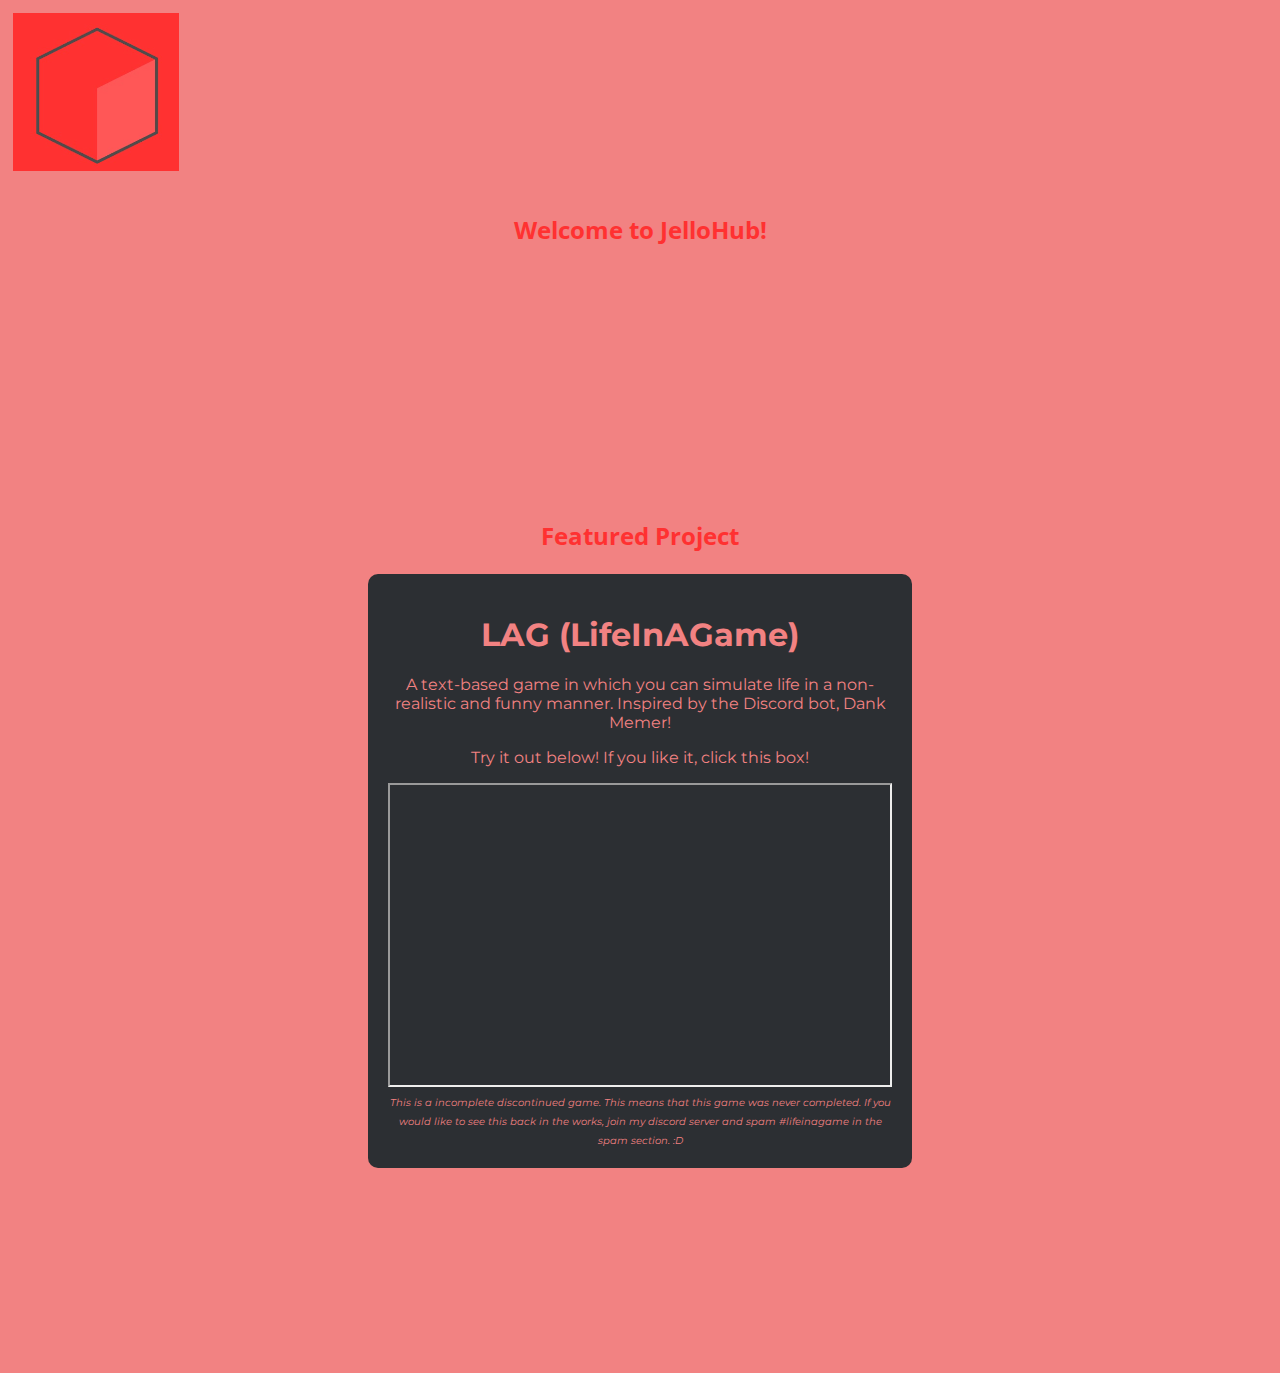
==== index.html @ 3f9a4d1b "Update index.html" ====
<!DOCTYPE html>
<html>

<head>
  <meta charset="utf-8">
  <meta name="viewport" content="width=device-width">
  <title>JelloHub</title>
  <link href="https://jellofile.github.io/style.css" rel="stylesheet" type="text/css" />
</head>

<body>
  <div class="header">
<table><tr><td><img src='https://jellofile.github.io/logo.png'/></td><td>JelloHub<br><a style='font-size:15px;color:#f28282;' href='/projects'>Projects</a></td></tr></table>
  </div>
  <div class='body'>
    <h2>Welcome to JelloHub!</h2>
    <table style='margin-left:auto;margin-right:auto;'><tr><td class='box'><h1>This is the place</h1><p>where JelloFile's projects and other stuff are!</p></td></tr></table>
  </div>
   <div class='body'>
    <h2>Featured Project</h2>
    <table style='margin-left:auto;margin-right:auto;'><tr><td class='gameLAGlink' onclick='location.pathname="/lifeinagame"'><h1>LAG (LifeInAGame)</h1><p>A text-based game in which you can simulate life in a non-realistic and funny manner. Inspired by the Discord bot, Dank Memer!</p><p>Try it out below! If you like it, click this box!</p><iframe src='https://jellofile.github.io/lifeinagame' width="500" height="300"></iframe><br><i style='font-size:10px;'>This is a incomplete discontinued game. This means that this game was never completed. If you would like to see this back in the works, join my discord server and spam #lifeinagame in the spam section. :D</i></td></tr></table>
  </div>
  <script src="https://jellofile.github.io/script.js"></script>
<footer class='header'><table><tr><td><h2>JelloHub</h2><br></td><td><a style='color:#f28282;font-size:10px'href='https://www.youtube.com/channel/UC_rrOhxpj4gvVBFIX7RsGdg'>YouTube</a></td></tr></table></footer>
</body>

</html>
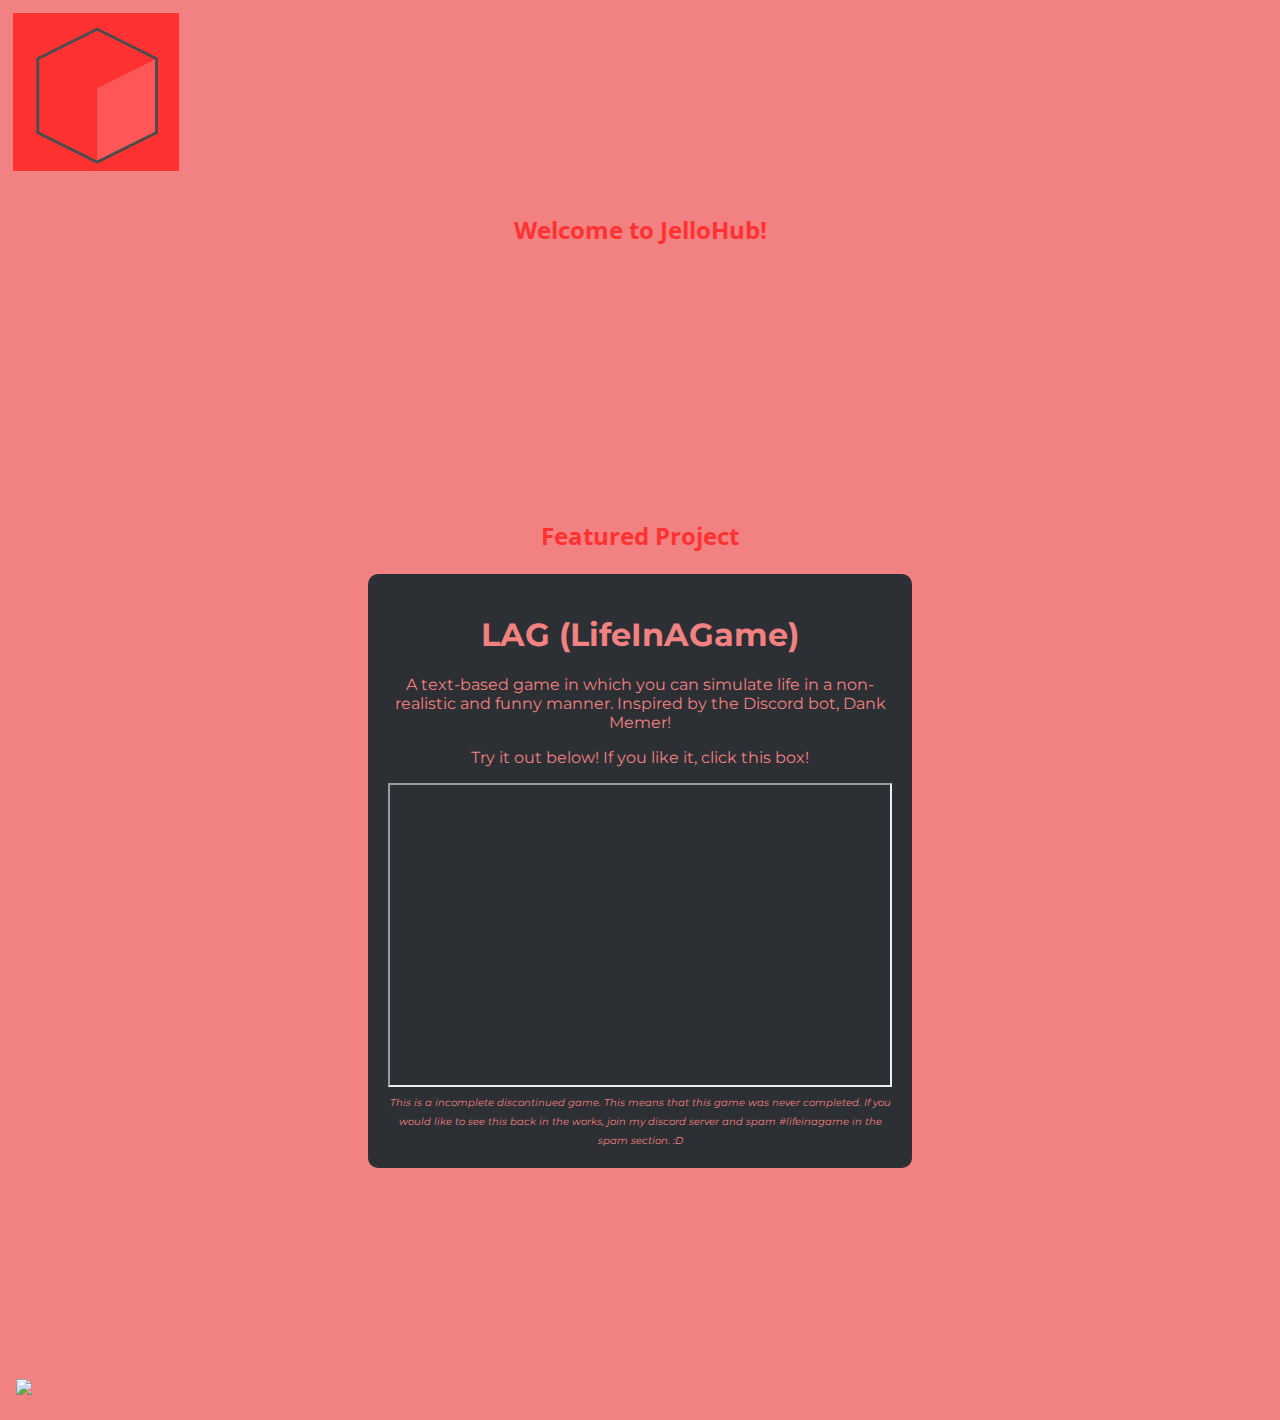
==== commit 93ca1654: "Update index.html" ====
--- a/index.html
+++ b/index.html
@@ -21,7 +21,7 @@
     <table style='margin-left:auto;margin-right:auto;'><tr><td class='gameLAGlink' onclick='location.pathname="/lifeinagame"'><h1>LAG (LifeInAGame)</h1><p>A text-based game in which you can simulate life in a non-realistic and funny manner. Inspired by the Discord bot, Dank Memer!</p><p>Try it out below! If you like it, click this box!</p><iframe src='https://jellofile.github.io/lifeinagame' width="500" height="300"></iframe><br><i style='font-size:10px;'>This is a incomplete discontinued game. This means that this game was never completed. If you would like to see this back in the works, join my discord server and spam #lifeinagame in the spam section. :D</i></td></tr></table>
   </div>
   <script src="https://jellofile.github.io/script.js"></script>
-<footer class='header'><table><tr><td><h2>JelloHub</h2><br></td><td><a style='color:#f28282;font-size:10px'href='https://www.youtube.com/channel/UC_rrOhxpj4gvVBFIX7RsGdg'>YouTube</a></td></tr></table></footer>
+<footer class='header'><table><tr><td><h2>JelloHub</h2><br><table><tr><td><a style='color:#f28282;font-size:10px'href='https://www.youtube.com/channel/UC_rrOhxpj4gvVBFIX7RsGdg'><img src='https://cdn-icons-png.flaticon.com/256/1384/1384060.png'/></a></td></tr></table></td></tr></table></footer>
 </body>
 
 </html>
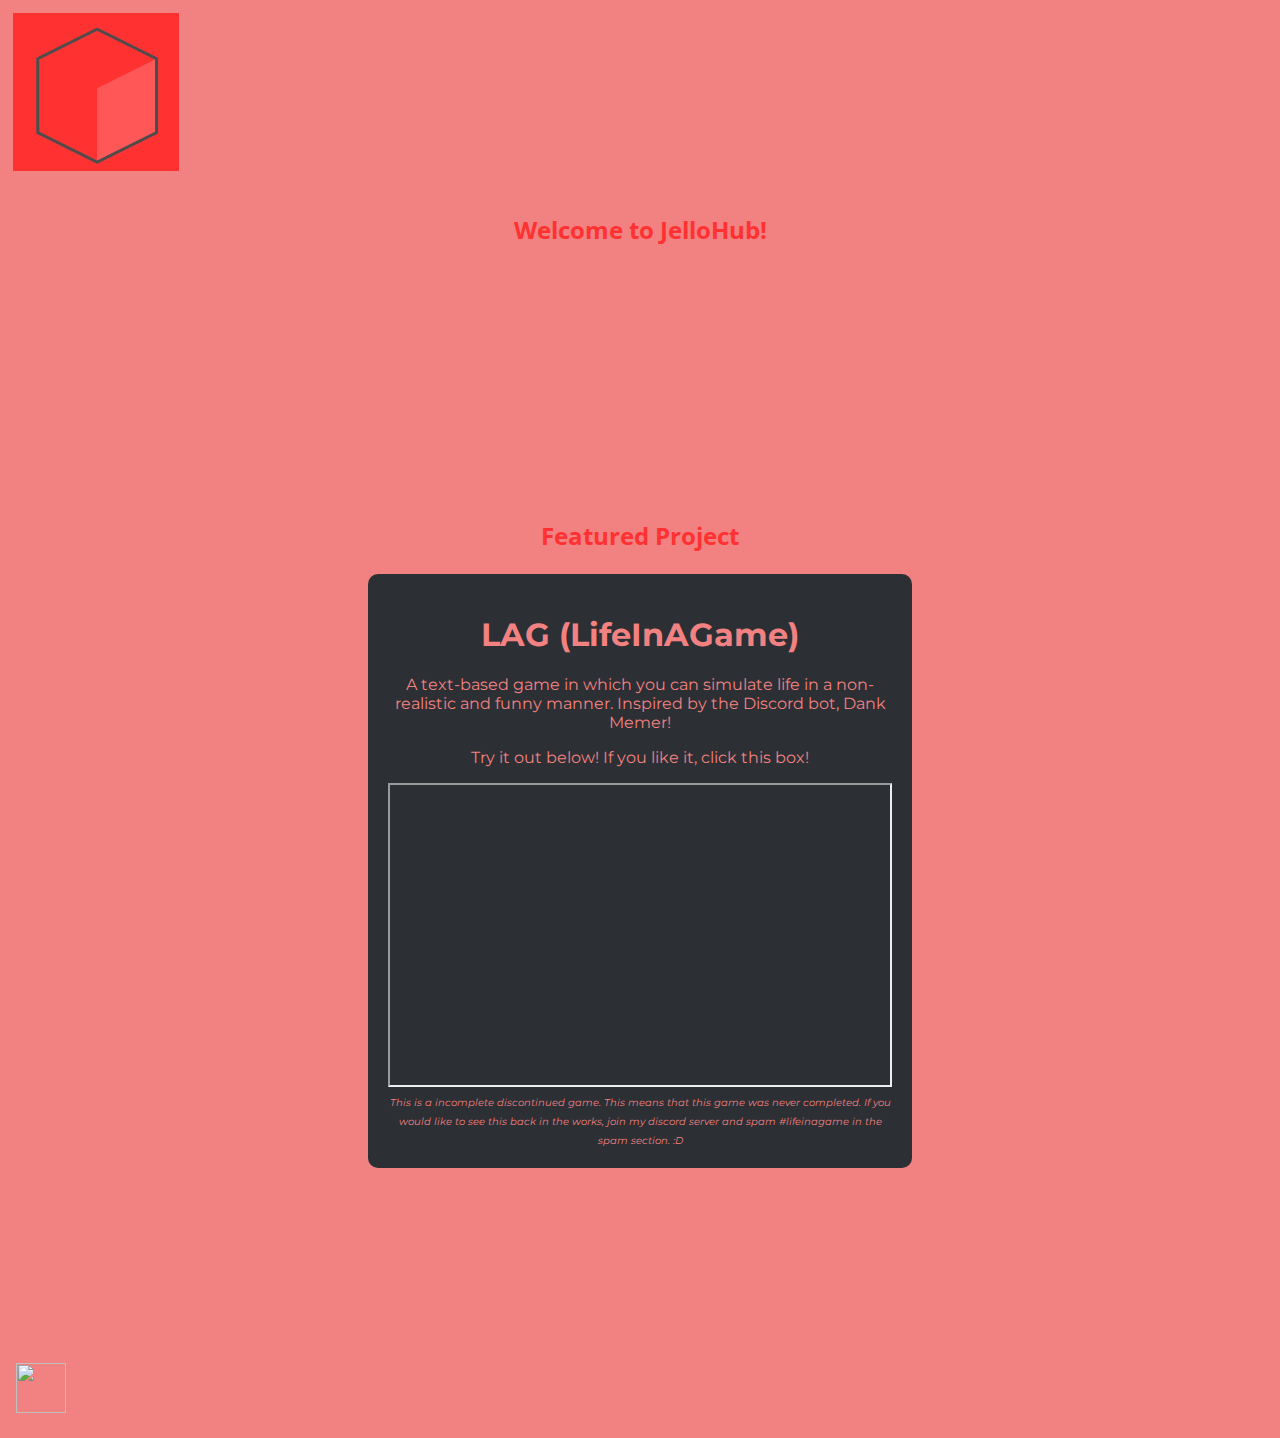
==== commit 5fcbef5f: "Update index.html" ====
--- a/index.html
+++ b/index.html
@@ -21,7 +21,7 @@
     <table style='margin-left:auto;margin-right:auto;'><tr><td class='gameLAGlink' onclick='location.pathname="/lifeinagame"'><h1>LAG (LifeInAGame)</h1><p>A text-based game in which you can simulate life in a non-realistic and funny manner. Inspired by the Discord bot, Dank Memer!</p><p>Try it out below! If you like it, click this box!</p><iframe src='https://jellofile.github.io/lifeinagame' width="500" height="300"></iframe><br><i style='font-size:10px;'>This is a incomplete discontinued game. This means that this game was never completed. If you would like to see this back in the works, join my discord server and spam #lifeinagame in the spam section. :D</i></td></tr></table>
   </div>
   <script src="https://jellofile.github.io/script.js"></script>
-<footer class='header'><table><tr><td><h2>JelloHub</h2><br><table><tr><td><a style='color:#f28282;font-size:10px'href='https://www.youtube.com/channel/UC_rrOhxpj4gvVBFIX7RsGdg'><img src='https://cdn-icons-png.flaticon.com/256/1384/1384060.png'/></a></td></tr></table></td></tr></table></footer>
+<footer class='header'><table><tr><td><h2>JelloHub</h2><br><table><tr><td><a style='color:#f28282;'href='https://www.youtube.com/channel/UC_rrOhxpj4gvVBFIX7RsGdg'><img src='https://cdn-icons-png.flaticon.com/256/1384/1384060.png' style='width:50px;height:50px;'/></a></td></tr></table></td></tr></table></footer>
 </body>
 
 </html>
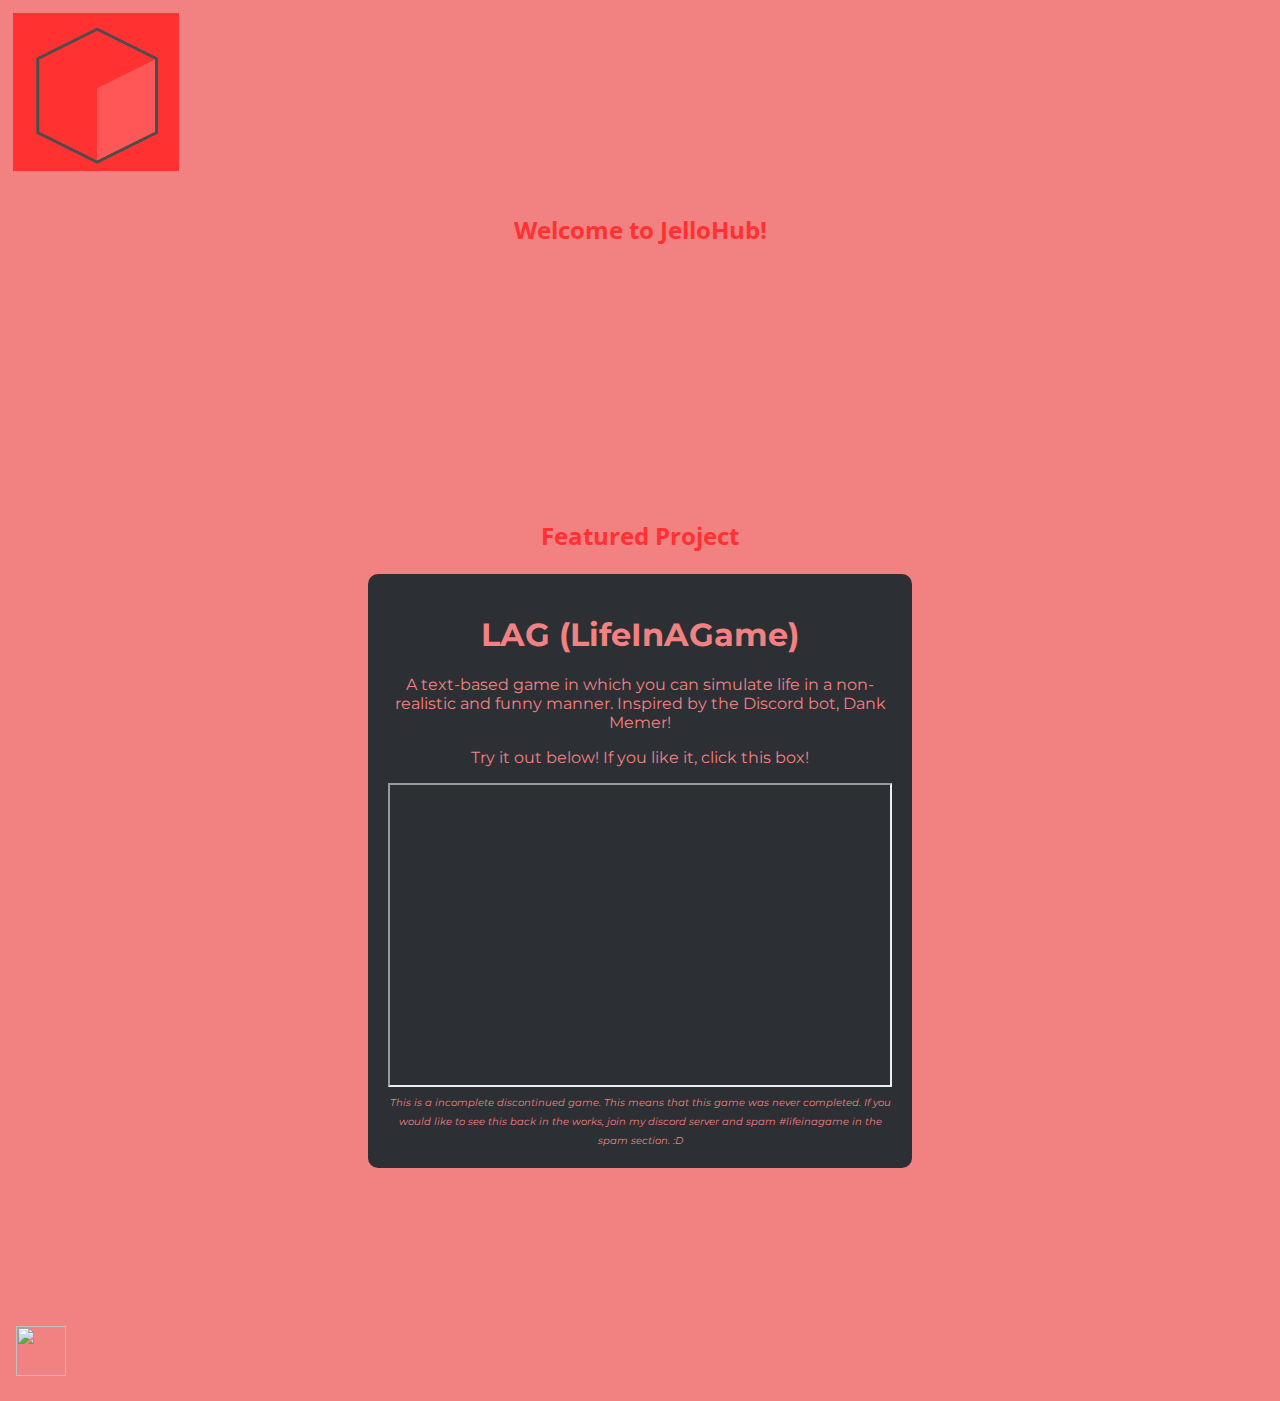
==== commit 61fb929a: "Update index.html" ====
--- a/index.html
+++ b/index.html
@@ -21,7 +21,7 @@
     <table style='margin-left:auto;margin-right:auto;'><tr><td class='gameLAGlink' onclick='location.pathname="/lifeinagame"'><h1>LAG (LifeInAGame)</h1><p>A text-based game in which you can simulate life in a non-realistic and funny manner. Inspired by the Discord bot, Dank Memer!</p><p>Try it out below! If you like it, click this box!</p><iframe src='https://jellofile.github.io/lifeinagame' width="500" height="300"></iframe><br><i style='font-size:10px;'>This is a incomplete discontinued game. This means that this game was never completed. If you would like to see this back in the works, join my discord server and spam #lifeinagame in the spam section. :D</i></td></tr></table>
   </div>
   <script src="https://jellofile.github.io/script.js"></script>
-<footer class='header'><table><tr><td><h2>JelloHub</h2><br><table><tr><td><a style='color:#f28282;'href='https://www.youtube.com/channel/UC_rrOhxpj4gvVBFIX7RsGdg'><img src='https://cdn-icons-png.flaticon.com/256/1384/1384060.png' style='width:50px;height:50px;'/></a></td></tr></table></td></tr></table></footer>
+<footer class='header'><table><tr><td><h2 style='padding-bottom:0;margin-bottom:0;'>JelloHub</h2><br><table><tr><td><a style='color:#f28282;'href='https://www.youtube.com/channel/UC_rrOhxpj4gvVBFIX7RsGdg'><img src='https://cdn-icons-png.flaticon.com/256/1384/1384060.png' style='width:50px;height:50px;'/></a></td></tr></table></td></tr></table></footer>
 </body>
 
 </html>
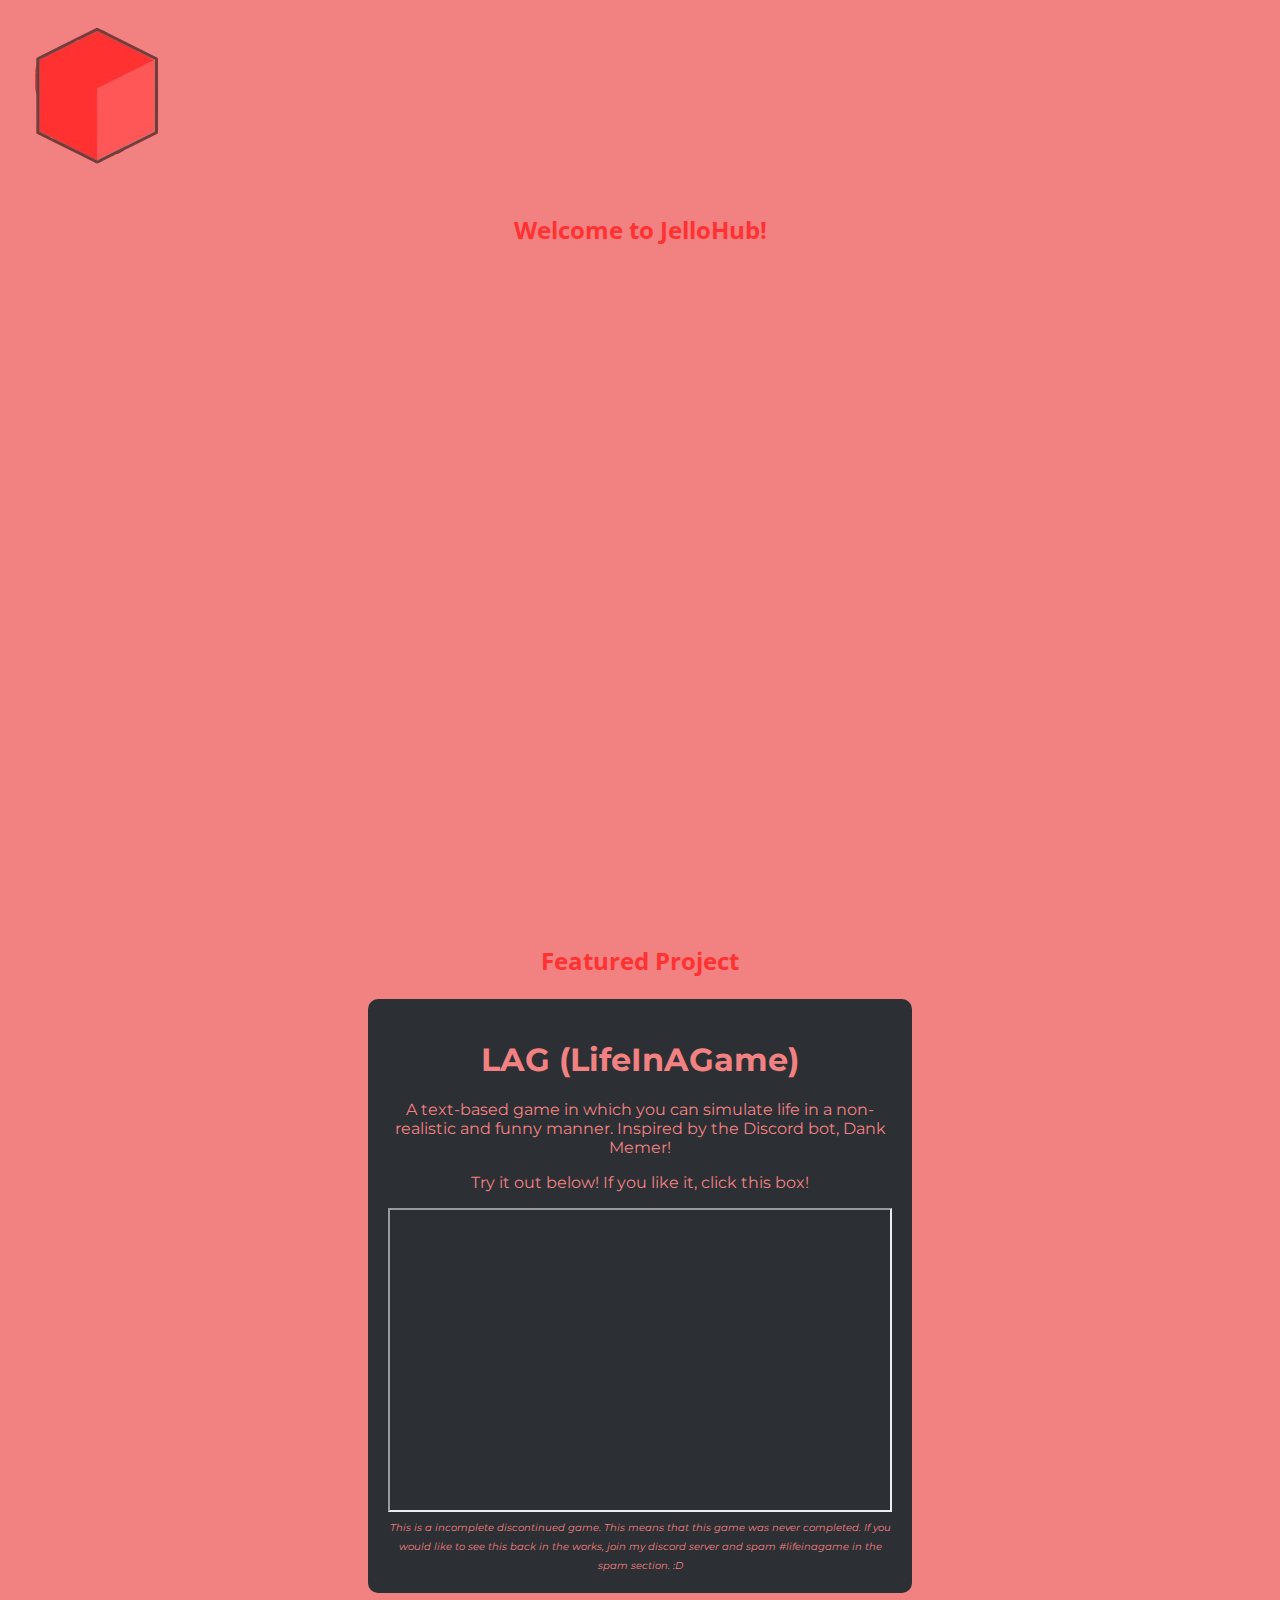
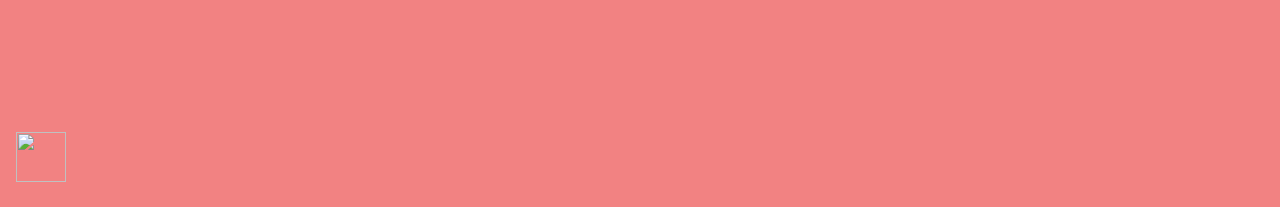
==== commit 83c02f74: "Update index.html" ====
--- a/index.html
+++ b/index.html
@@ -6,11 +6,12 @@
   <meta name="viewport" content="width=device-width">
   <title>JelloHub</title>
   <link href="https://jellofile.github.io/style.css" rel="stylesheet" type="text/css" />
+  <link rel="icon" type="image/x-icon" href="/logo.png">
 </head>
 
 <body>
   <div class="header">
-<table><tr><td><img src='https://jellofile.github.io/logo.png'/></td><td>JelloHub<br><a style='font-size:15px;color:#f28282;' href='/projects'>Projects</a></td></tr></table>
+<table><tr><td><img src='https://jellofile.github.io/logo.png'/></td><td>JelloHub<br><a style='font-size:15px;color:#f28282; margin-right:10px;' href='/'>Home</a><a style='font-size:15px;color:#f28282; margin-right:10px;' href='/projects'>Projects</a><a style='font-size:15px;color:#f28282; margin-right:10px;' href='/privacypolicy'>Privacy Policy</a></td></tr></table>
   </div>
   <div class='body'>
     <h2>Welcome to JelloHub!</h2>
@@ -20,8 +21,12 @@
     <h2>Featured Project</h2>
     <table style='margin-left:auto;margin-right:auto;'><tr><td class='gameLAGlink' onclick='location.pathname="/lifeinagame"'><h1>LAG (LifeInAGame)</h1><p>A text-based game in which you can simulate life in a non-realistic and funny manner. Inspired by the Discord bot, Dank Memer!</p><p>Try it out below! If you like it, click this box!</p><iframe src='https://jellofile.github.io/lifeinagame' width="500" height="300"></iframe><br><i style='font-size:10px;'>This is a incomplete discontinued game. This means that this game was never completed. If you would like to see this back in the works, join my discord server and spam #lifeinagame in the spam section. :D</i></td></tr></table>
   </div>
-  <script src="https://jellofile.github.io/script.js"></script>
-<footer class='header'><table><tr><td><h2 style='padding-bottom:0;margin-bottom:0;'>JelloHub</h2><br><table><tr><td><a style='color:#f28282;'href='https://www.youtube.com/channel/UC_rrOhxpj4gvVBFIX7RsGdg'><img src='https://cdn-icons-png.flaticon.com/256/1384/1384060.png' style='width:50px;height:50px;'/></a></td></tr></table></td></tr></table></footer>
+  <script src="https://jellofile.github.io/script.js"></script><br>
+<footer class='header'><table><tr>
+  <td>
+    <h2 style='padding-bottom:0;margin-bottom:0;'>JelloHub</h2>
+<table><tr><td><a style='color:#f28282;'href='https://www.youtube.com/channel/UC_rrOhxpj4gvVBFIX7RsGdg'><img src='https://cdn-icons-png.flaticon.com/256/1384/1384060.png' style='width:50px;height:50px;'/></a></td></tr></table>
+  </td></tr></table></footer>
 </body>
 
 </html>
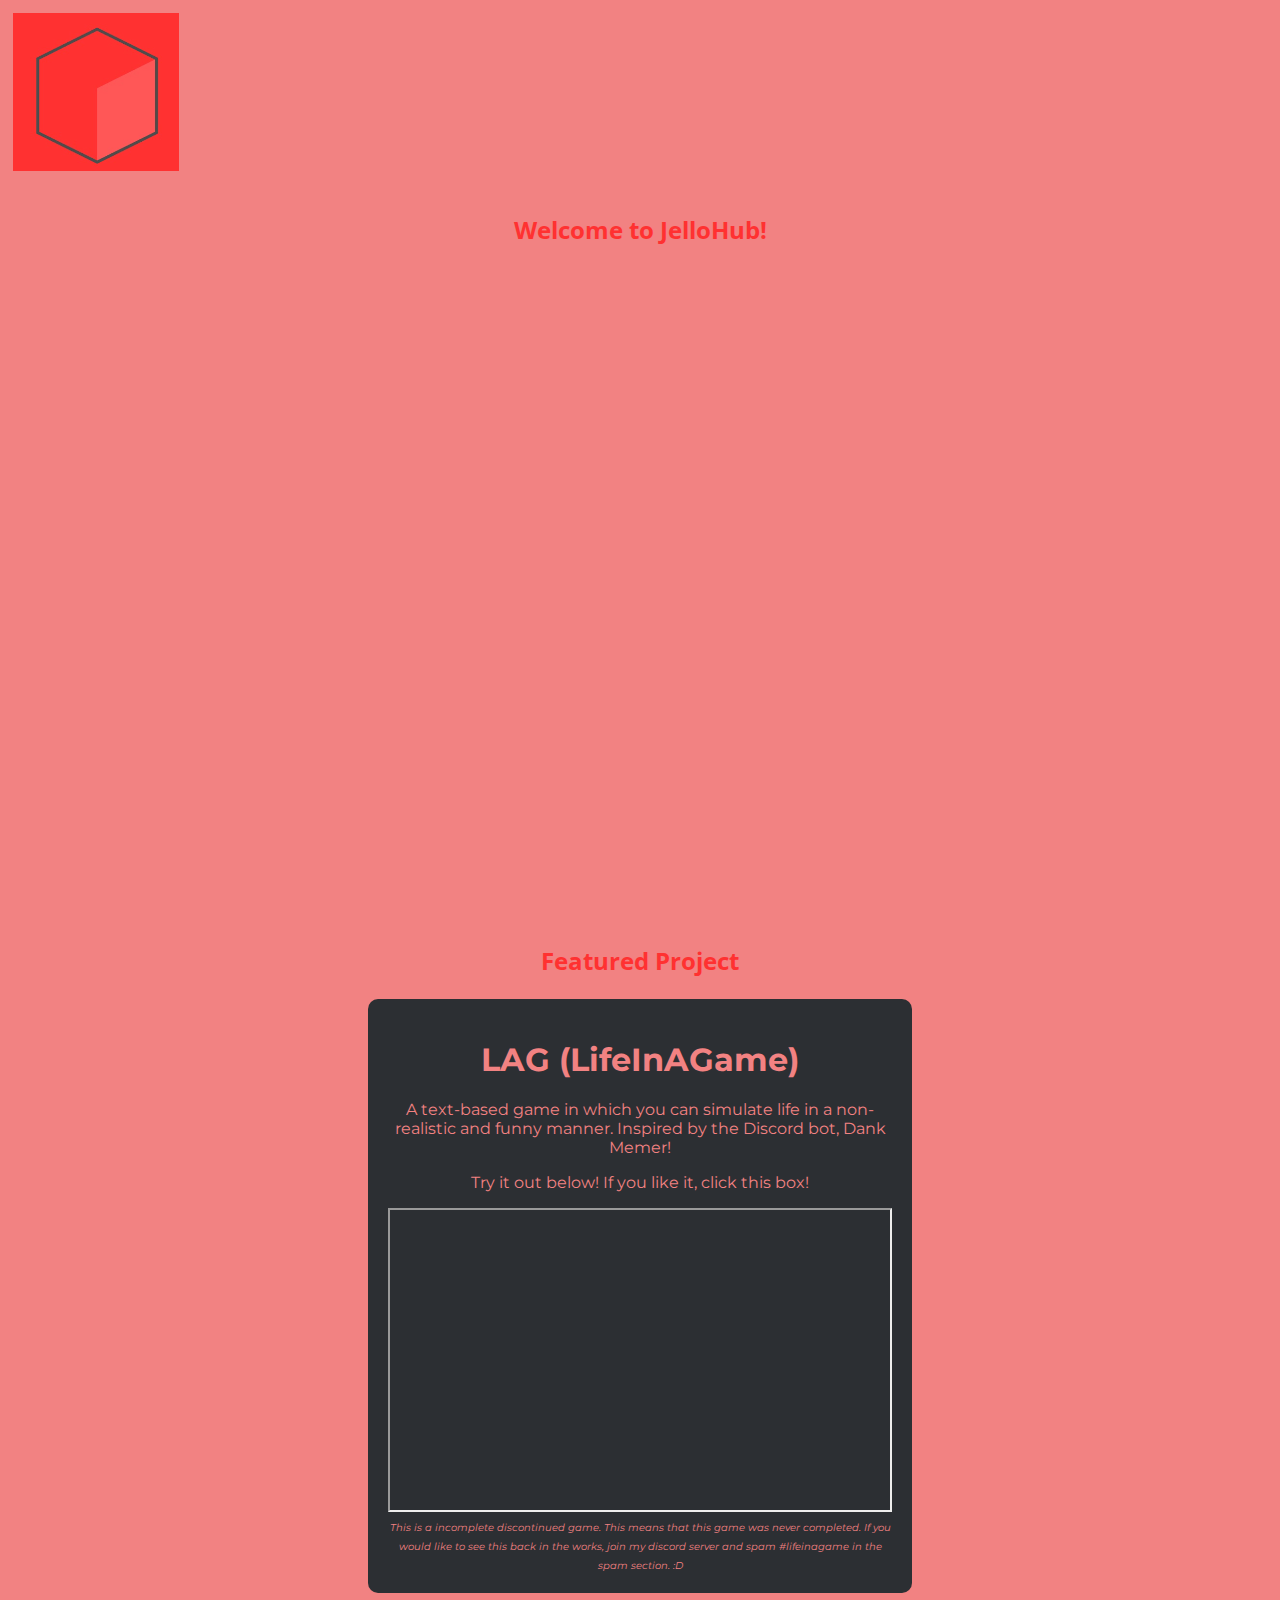
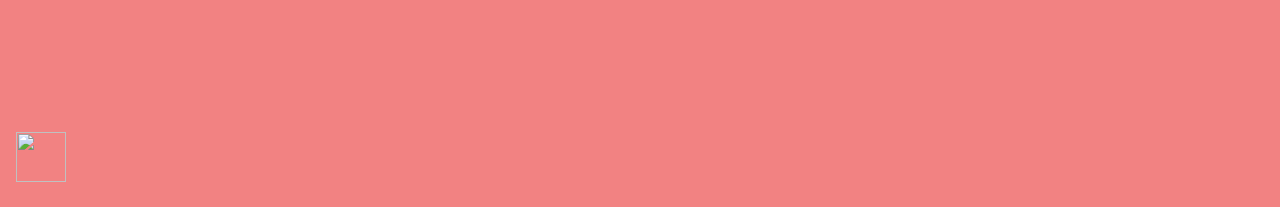
==== commit 7e91a414: "Update index.html" ====
--- a/index.html
+++ b/index.html
@@ -6,12 +6,12 @@
   <meta name="viewport" content="width=device-width">
   <title>JelloHub</title>
   <link href="https://jellofile.github.io/style.css" rel="stylesheet" type="text/css" />
-  <link rel="icon" type="image/x-icon" href="/logo.png">
+  <link rel="icon" type="image/x-icon" href="/assets/logo.png">
 </head>
 
 <body>
   <div class="header">
-<table><tr><td><img src='https://jellofile.github.io/logo.png'/></td><td>JelloHub<br><a style='font-size:15px;color:#f28282; margin-right:10px;' href='/'>Home</a><a style='font-size:15px;color:#f28282; margin-right:10px;' href='/projects'>Projects</a><a style='font-size:15px;color:#f28282; margin-right:10px;' href='/privacypolicy'>Privacy Policy</a></td></tr></table>
+<table><tr><td><img src='https://jellofile.github.io/assets/logolast.png'/></td><td>JelloHub<br><a style='font-size:15px;color:#f28282; margin-right:10px;' href='/'>Home</a><a style='font-size:15px;color:#f28282; margin-right:10px;' href='/projects'>Projects</a><a style='font-size:15px;color:#f28282; margin-right:10px;' href='/privacypolicy'>Privacy Policy</a></td></tr></table>
   </div>
   <div class='body'>
     <h2>Welcome to JelloHub!</h2>
